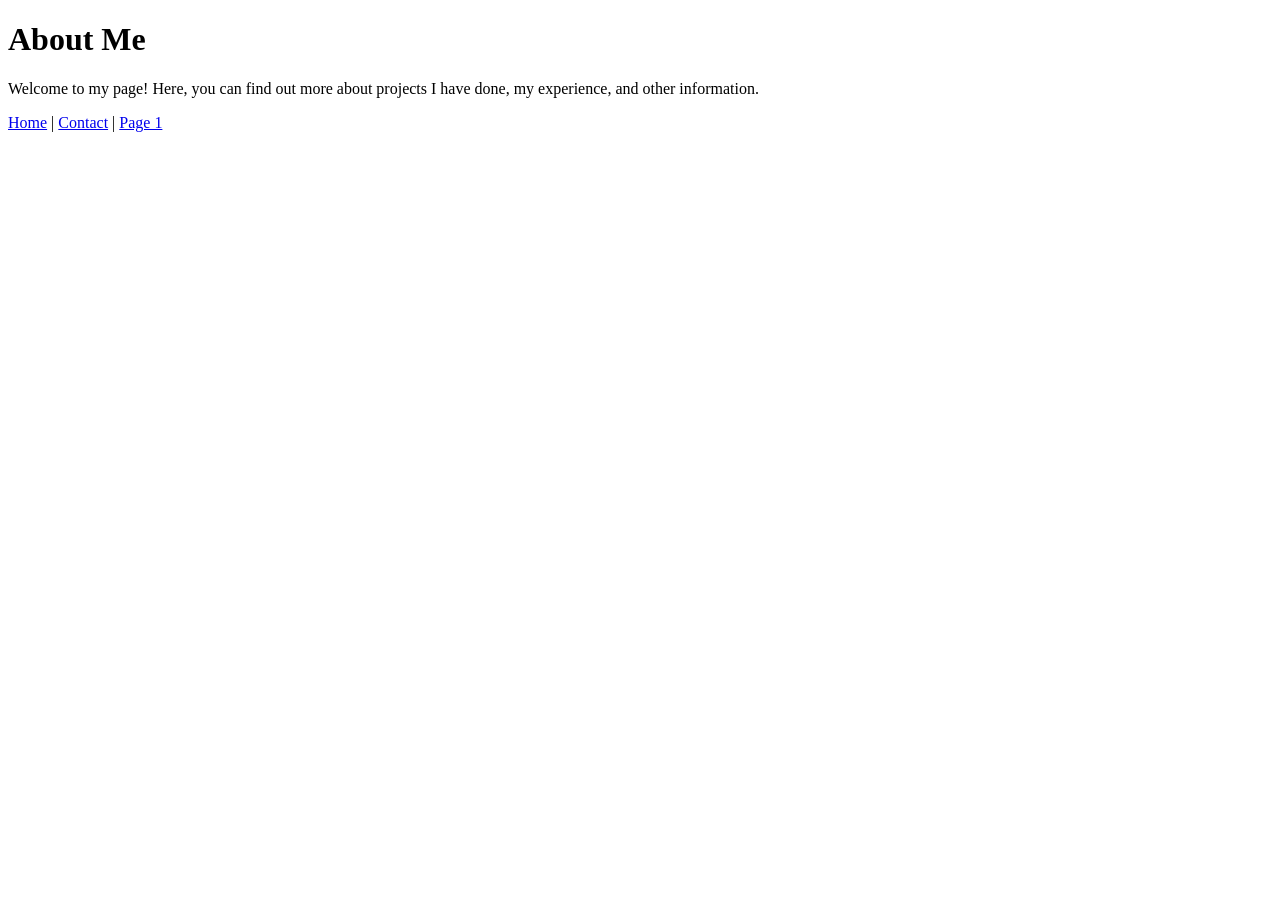
==== about.html @ 16ab58db "Create 3 different pages. Creating 3 pages, about.html, contact.html, and page1.html with additional" ====
<!DOCTYPE html>
<html lang="en">
  <head>
    <meta charset="UTF-8" />
    <meta name="viewport" content="width=device-width, initial-scale=1.0" />
    <title>About</title>
    <link rel="stylesheet" href="styles.css" />
  </head>
  <body>
    <div class="container">
      <h1>About Me</h1>
      <p>
        Welcome to my page! Here, you can find out more about projects I have
        done, my experience, and other information.
      </p>
      <a href="index.html">Home</a> | <a href="contact.html">Contact</a> |
      <a href="page1.html">Page 1</a>
    </div>
  </body>
</html>
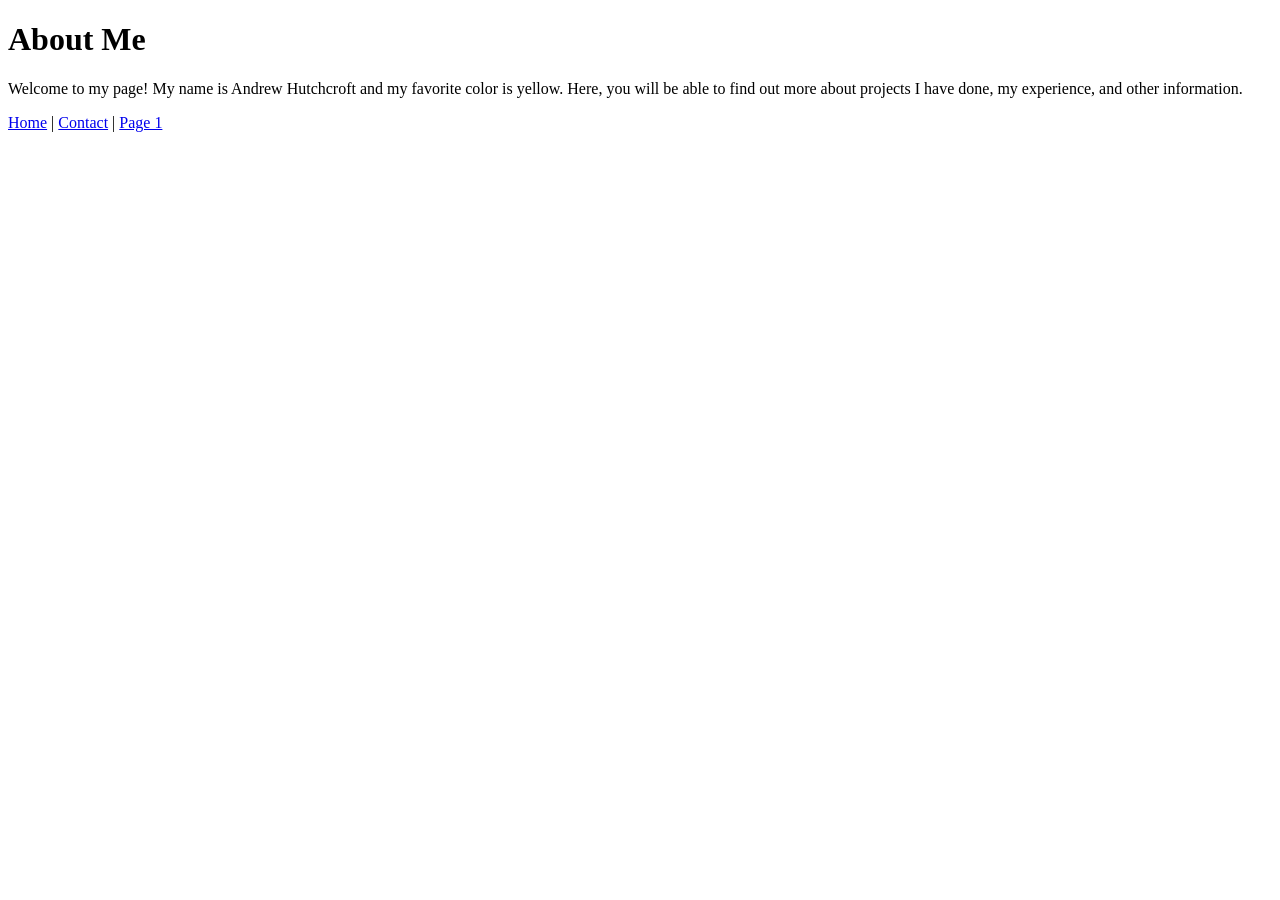
==== commit 463a9115: "updated about.html" ====
--- a/about.html
+++ b/about.html
@@ -10,7 +10,8 @@
     <div class="container">
       <h1>About Me</h1>
       <p>
-        Welcome to my page! Here, you can find out more about projects I have
+        Welcome to my page! My name is Andrew Hutchcroft and my favorite color
+        is yellow. Here, you will be able to find out more about projects I have
         done, my experience, and other information.
       </p>
       <a href="index.html">Home</a> | <a href="contact.html">Contact</a> |
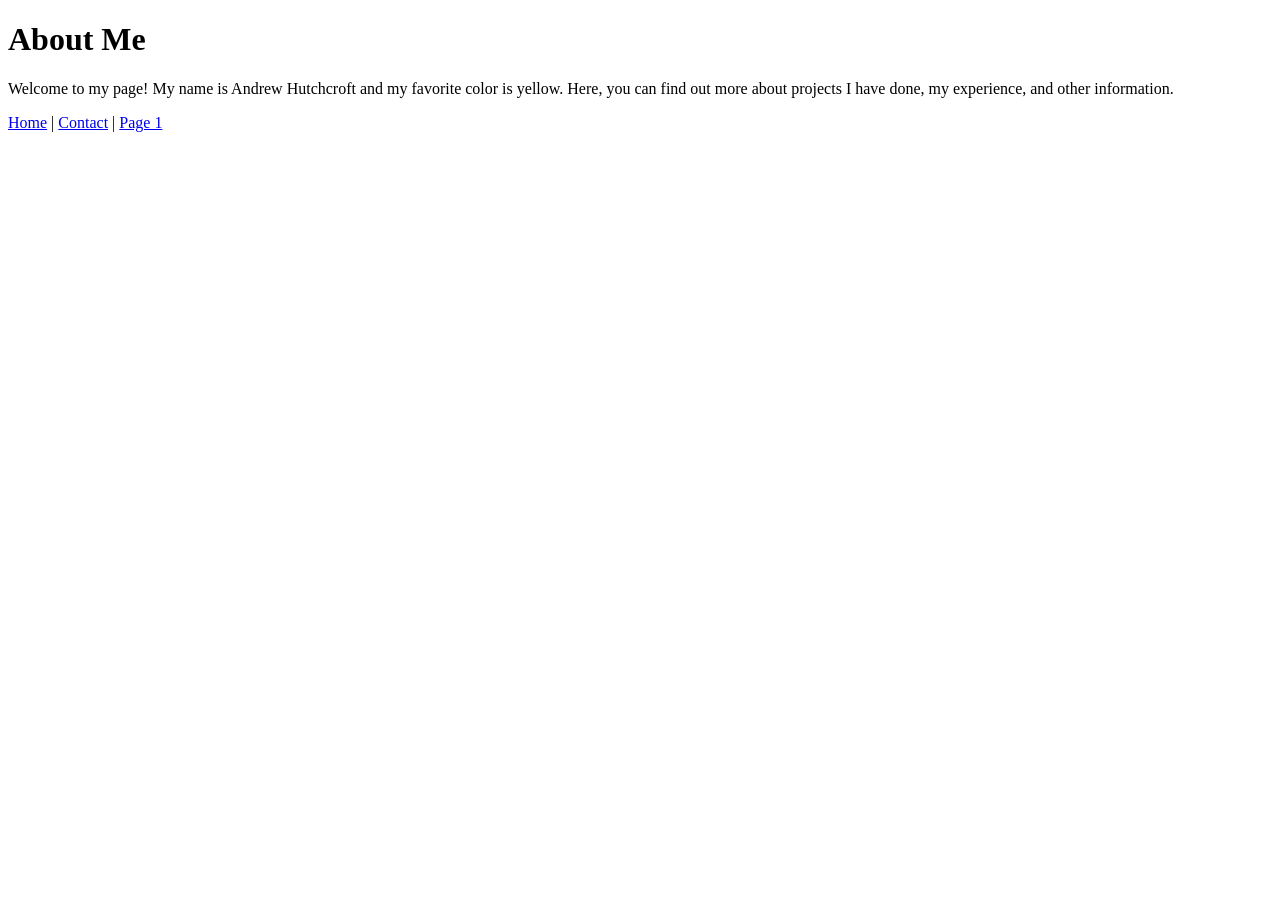
==== commit 891ca65f: "Updated about.html" ====
--- a/about.html
+++ b/about.html
@@ -11,8 +11,8 @@
       <h1>About Me</h1>
       <p>
         Welcome to my page! My name is Andrew Hutchcroft and my favorite color
-        is yellow. Here, you will be able to find out more about projects I have
-        done, my experience, and other information.
+        is yellow. Here, you can find out more about projects I have done, my
+        experience, and other information.
       </p>
       <a href="index.html">Home</a> | <a href="contact.html">Contact</a> |
       <a href="page1.html">Page 1</a>
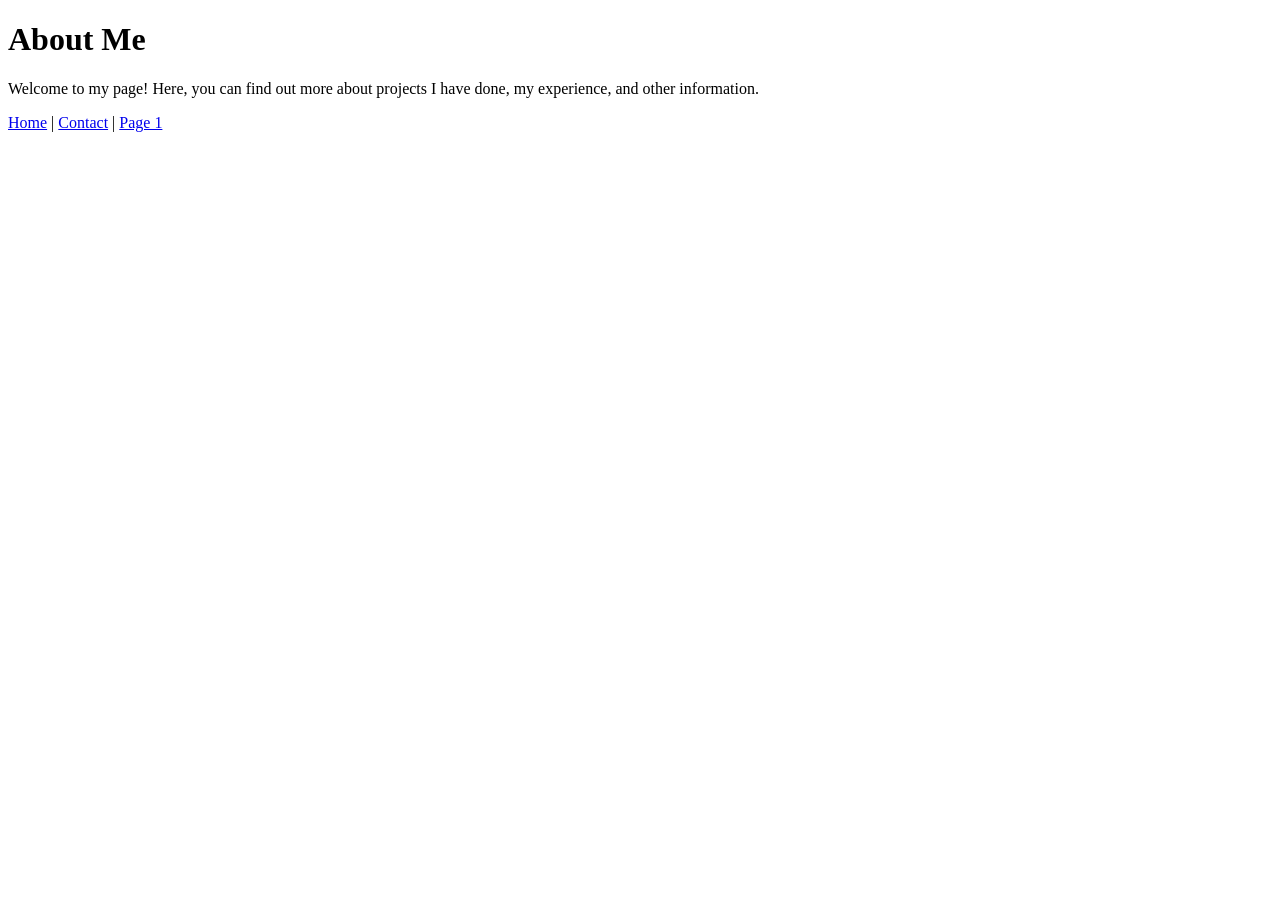
==== commit 98969bbc: "Merge branch 'main' of https://github.com/Andrew-Hutchcroft/ahutchcroft-hw6" ====
--- a/about.html
+++ b/about.html
@@ -10,9 +10,8 @@
     <div class="container">
       <h1>About Me</h1>
       <p>
-        Welcome to my page! My name is Andrew Hutchcroft and my favorite color
-        is yellow. Here, you can find out more about projects I have done, my
-        experience, and other information.
+        Welcome to my page! Here, you can find out more about projects I have
+        done, my experience, and other information.
       </p>
       <a href="index.html">Home</a> | <a href="contact.html">Contact</a> |
       <a href="page1.html">Page 1</a>
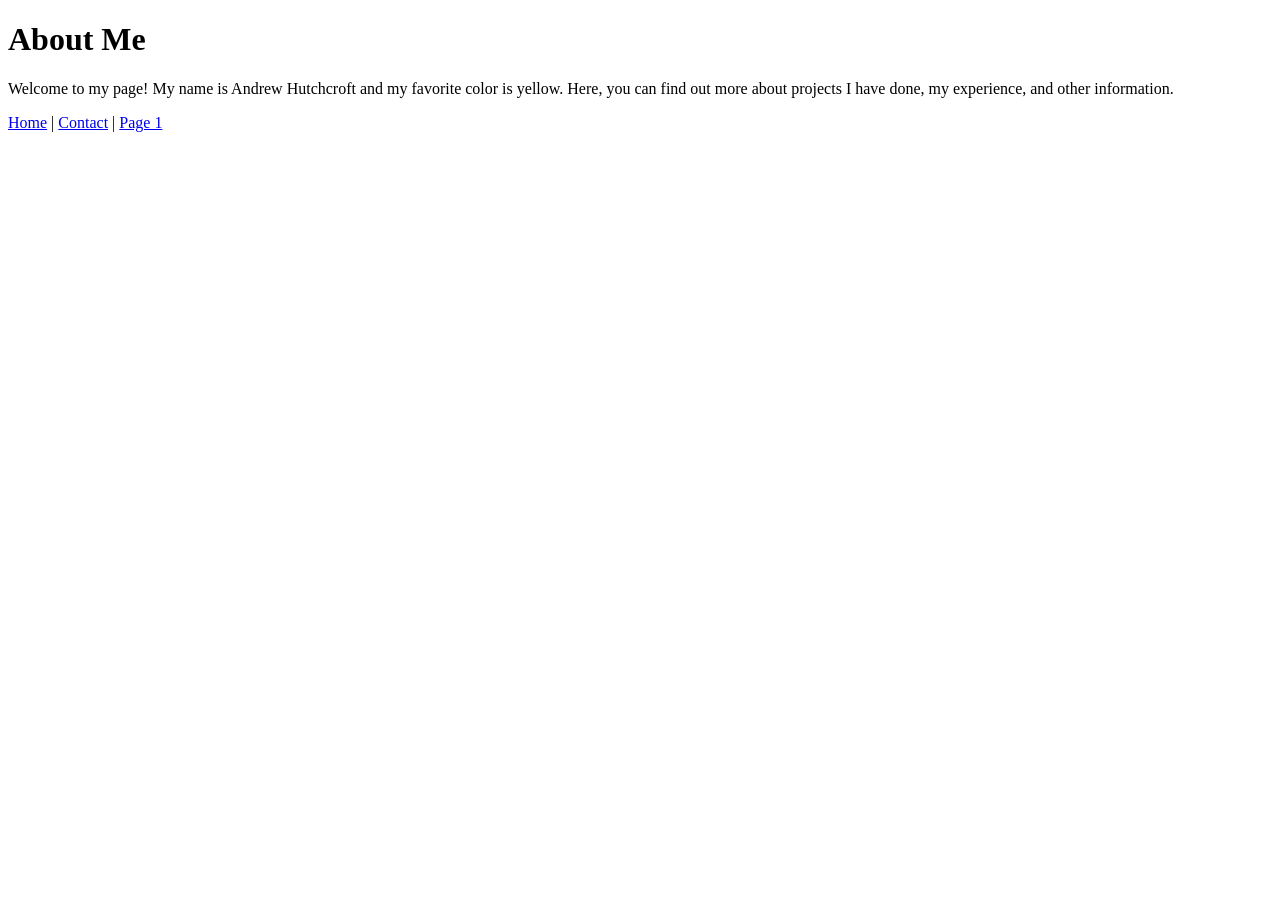
==== commit 4d61d21c: "about.html change" ====
--- a/about.html
+++ b/about.html
@@ -10,8 +10,9 @@
     <div class="container">
       <h1>About Me</h1>
       <p>
-        Welcome to my page! Here, you can find out more about projects I have
-        done, my experience, and other information.
+        Welcome to my page! My name is Andrew Hutchcroft and my favorite color
+        is yellow. Here, you can find out more about projects I have done, my
+        experience, and other information.
       </p>
       <a href="index.html">Home</a> | <a href="contact.html">Contact</a> |
       <a href="page1.html">Page 1</a>
